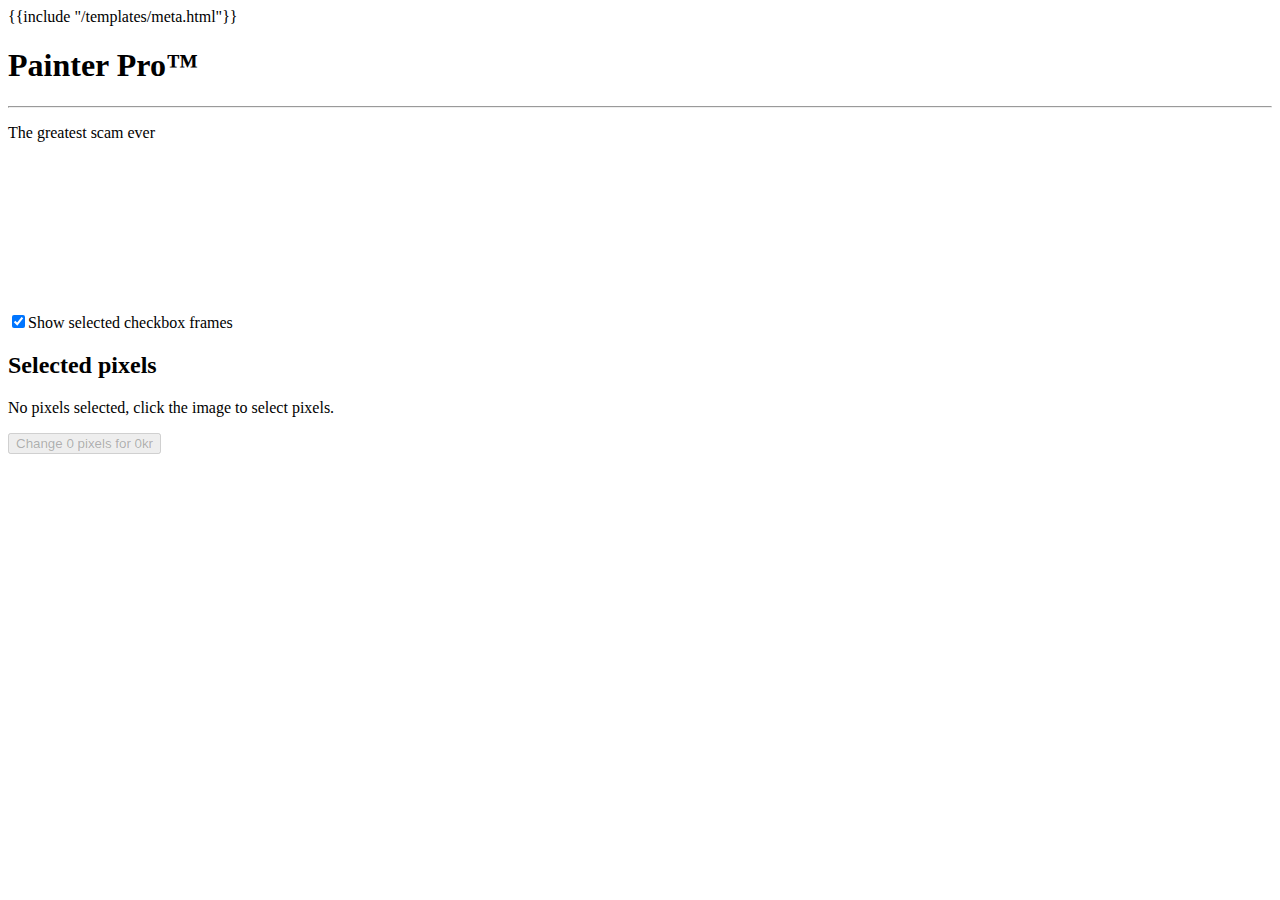
==== Website/index.html @ d71ce109 "Improved interface." ====
﻿<!DOCTYPE html>
<html lang="en">
<head>
{{include "/templates/meta.html"}}

	<title>Dave's fantastic website</title>

	<link rel="stylesheet" href="/style.css">
	<link rel="stylesheet" href="/layout.css">
	<link rel="stylesheet" href="/form.css">

	<script src="/script.js" type="module"></script>
</head>
<body>
	<main>
		<article>
			<h1>Painter Pro&trade;</h1>
			<hr>
			<p>The greatest scam ever</p>
			<div class="holder canvas">
				<img id="paintingImage" src="/assets/painting.png" style="display: none;">
				<canvas id="paintingCanvas"></canvas>
			</div>
			<input name="show" id="show" type="checkbox" checked><label for="show">Show selected checkbox frames</label>
			<h2>Selected pixels</h2>
			<form action="/index.html" method="post" autocomplete="off">
				<datalist id="colors">
					<option>#ff0000</option>
					<option>#ffff00</option>
					<option>#00ff00</option>
					<option>#00ffff</option>
					<option>#0000ff</option>
					<option>#ff00ff</option>
					<option>#ffffff</option>
					<option>#aaaaaa</option>
					<option>#000000</option>
				</datalist>
				<!-- The selected pixel box template to be cloned into the holder below. -->
				<fieldset id="selectedPixelTemplate" style="display: none;">
					<legend>Pixel</legend>
					<label for="x">X:</label>
					<input name="x" type="number" min="0">
					<label for="y">Y:</label>
					<input name="y" type="number" min="0">
					<br>
					<input name="color" type="color" list="colors" index="1">
				</fieldset>

				<div class="holder pixel" id="selectedPixelsHolder"></div>

				<p class="error" id="formError">No pixels selected, click the image to select pixels.</p>
				<input id="submitButton" type="submit" value="Change 0 pixels for 0kr" disabled>
			</form>
		</article>
	</main>
</body>
</html>
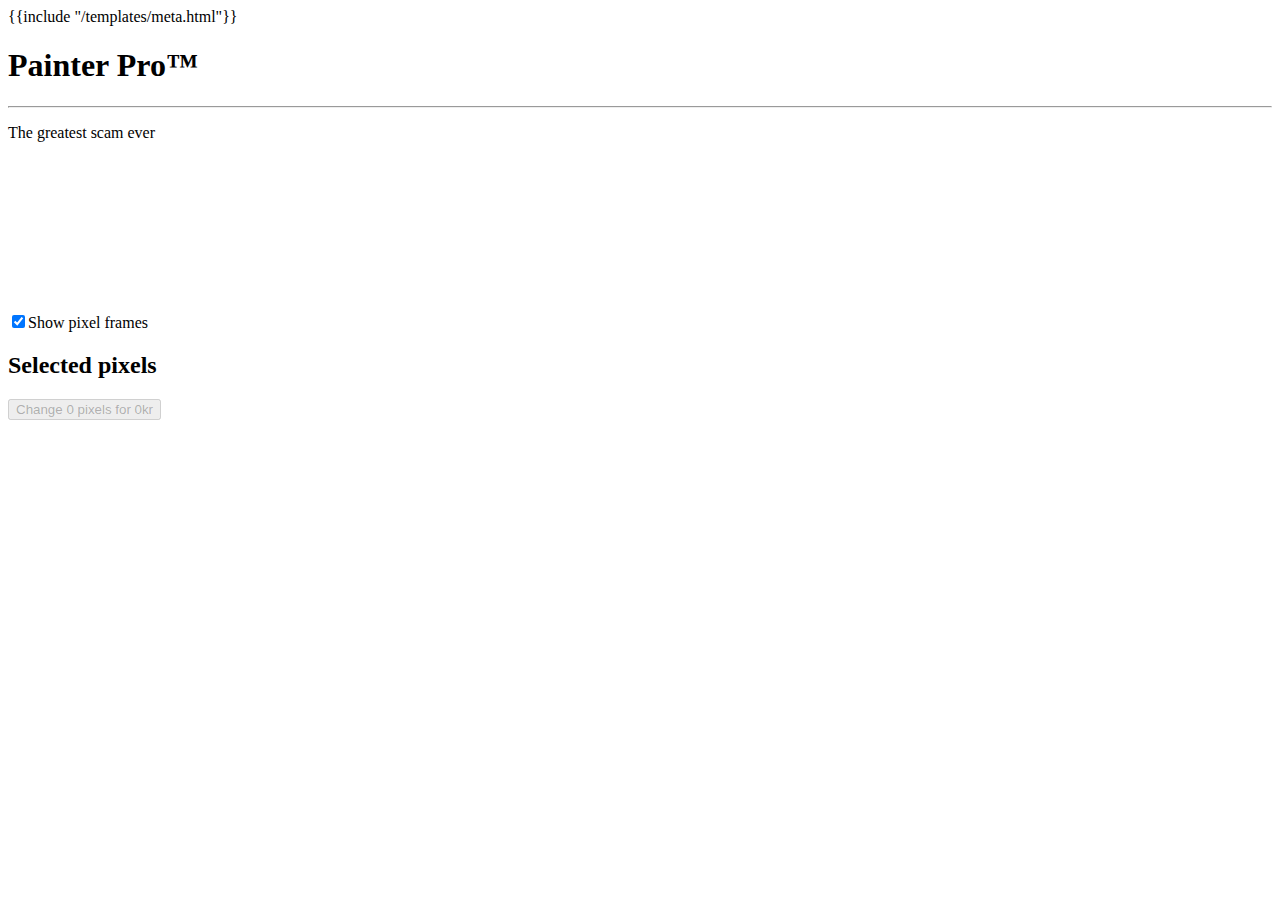
==== commit 9025d984: "Added more functionality to pixel selection." ====
--- a/Website/index.html
+++ b/Website/index.html
@@ -21,9 +21,12 @@
 				<img id="paintingImage" src="/assets/painting.png" style="display: none;">
 				<canvas id="paintingCanvas"></canvas>
 			</div>
-			<input name="show" id="show" type="checkbox" checked><label for="show">Show selected checkbox frames</label>
+			<input name="show" id="show" type="checkbox" checked><label for="show">Show pixel frames</label>
 			<h2>Selected pixels</h2>
 			<form action="/index.html" method="post" autocomplete="off">
+				<p class="error" id="errorText" style="display: none"></p>
+				<input id="submitButton" type="submit" value="Change 0 pixels for 0kr" disabled>
+
 				<datalist id="colors">
 					<option>#ff0000</option>
 					<option>#ffff00</option>
@@ -38,6 +41,9 @@
 				<!-- The selected pixel box template to be cloned into the holder below. -->
 				<fieldset id="selectedPixelTemplate" style="display: none;">
 					<legend>Pixel</legend>
+					<input type="button" name="select" value="Select">
+					<input type="button" name="remove" value="Remove">
+					<br>
 					<label for="x">X:</label>
 					<input name="x" type="number" min="0">
 					<label for="y">Y:</label>
@@ -45,11 +51,7 @@
 					<br>
 					<input name="color" type="color" list="colors" index="1">
 				</fieldset>
-
 				<div class="holder pixel" id="selectedPixelsHolder"></div>
-
-				<p class="error" id="formError">No pixels selected, click the image to select pixels.</p>
-				<input id="submitButton" type="submit" value="Change 0 pixels for 0kr" disabled>
 			</form>
 		</article>
 	</main>
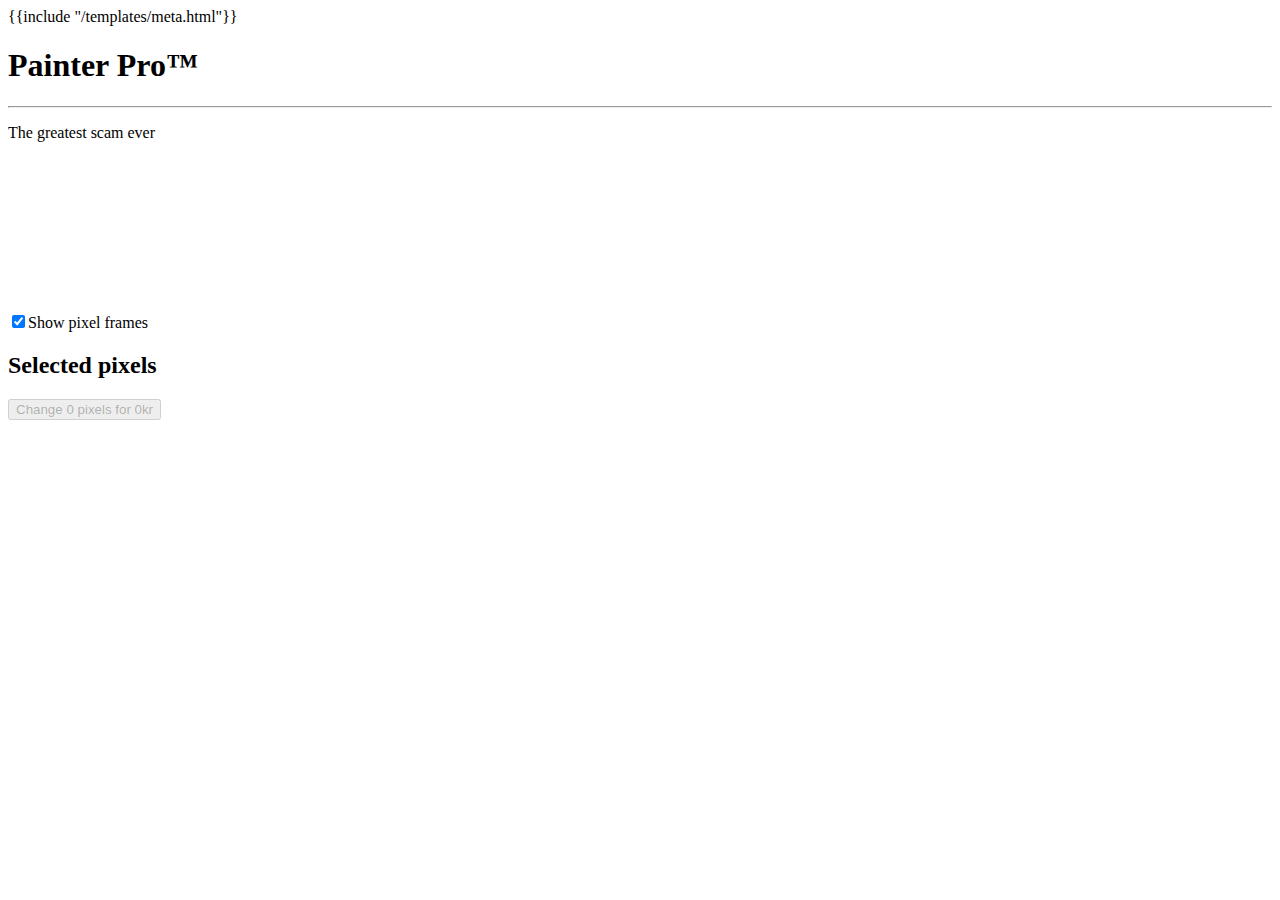
==== commit 69e576e8: "Added extra removal button and more colors." ====
--- a/Website/index.html
+++ b/Website/index.html
@@ -28,15 +28,21 @@
 				<input id="submitButton" type="submit" value="Change 0 pixels for 0kr" disabled>
 
 				<datalist id="colors">
-					<option>#ff0000</option>
-					<option>#ffff00</option>
-					<option>#00ff00</option>
-					<option>#00ffff</option>
-					<option>#0000ff</option>
-					<option>#ff00ff</option>
-					<option>#ffffff</option>
-					<option>#aaaaaa</option>
-					<option>#000000</option>
+					<option>#ff0000</option> <!-- Red -->
+					<option>#ffaa00</option> <!-- Orange -->
+					<option>#aa5500</option> <!-- Brown -->
+					<option>#ffff00</option> <!-- Yellow -->
+					<option>#00ff00</option> <!-- Green -->
+					<option>#00aa00</option> <!-- Dark green -->
+					<option>#00ffff</option> <!-- Cyan -->
+					<option>#00aaff</option> <!-- Light blue -->
+					<option>#0000ff</option> <!-- Blue -->
+					<option>#ffffff</option> <!-- White -->
+					<option>#ff00ff</option> <!-- Magenta -->
+					<option>#aa00ff</option> <!-- Purple -->
+					<option>#aaaaaa</option> <!-- Light grey -->
+					<option>#555555</option> <!-- Dark grey -->
+					<option>#000000</option> <!-- Black -->
 				</datalist>
 				<!-- The selected pixel box template to be cloned into the holder below. -->
 				<fieldset id="selectedPixelTemplate" style="display: none;">
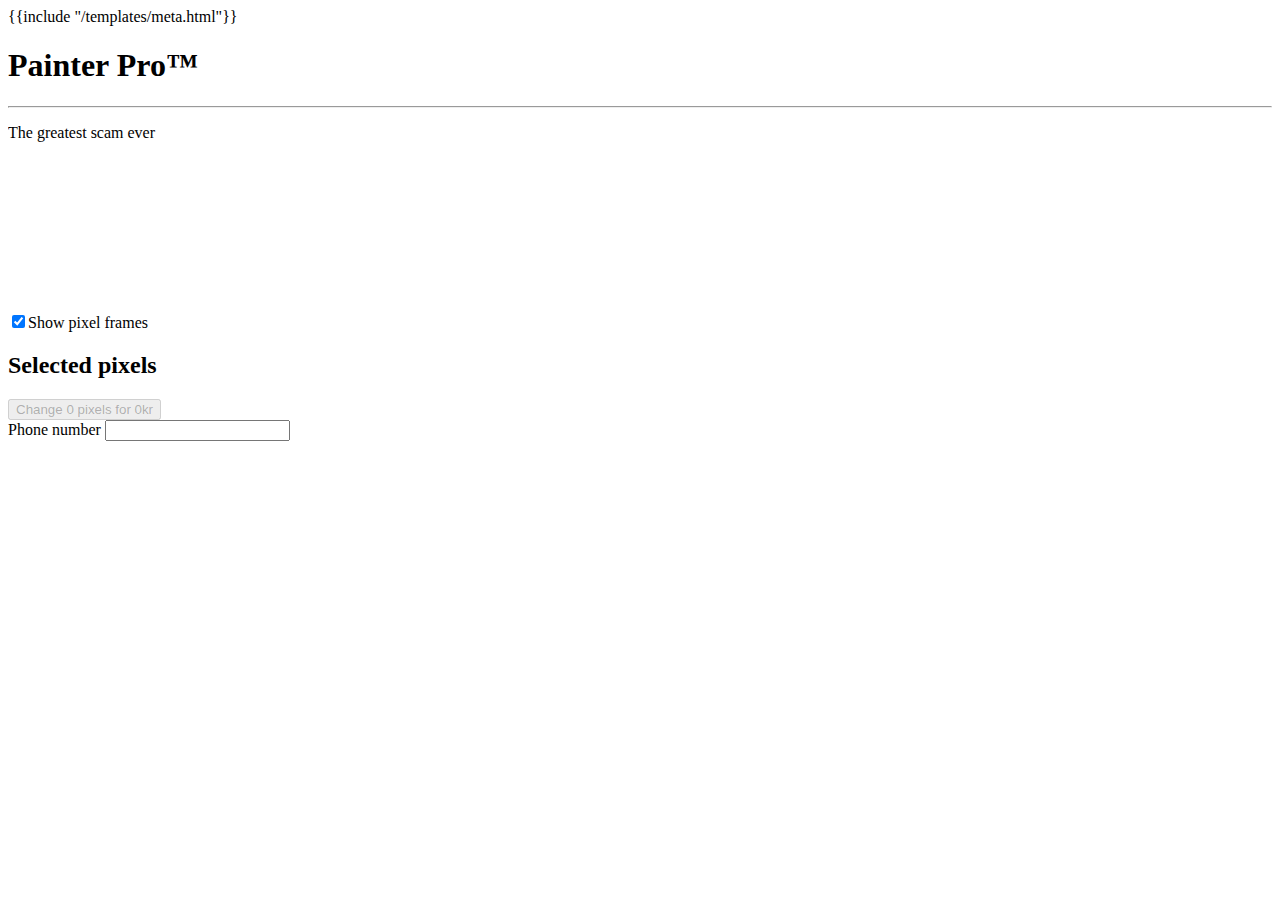
==== commit bb254620: "Started fixing post request handling." ====
--- a/Website/index.html
+++ b/Website/index.html
@@ -17,46 +17,52 @@
 			<h1>Painter Pro&trade;</h1>
 			<hr>
 			<p>The greatest scam ever</p>
+
+			<!-- All default colors. -->
+			<datalist id="colors">
+				<option>#ff0000</option> <!-- Red -->
+				<option>#ffaa00</option> <!-- Orange -->
+				<option>#aa5500</option> <!-- Brown -->
+				<option>#ffff00</option> <!-- Yellow -->
+				<option>#00ff00</option> <!-- Green -->
+				<option>#00aa00</option> <!-- Dark green -->
+				<option>#00ffff</option> <!-- Cyan -->
+				<option>#00aaff</option> <!-- Light blue -->
+				<option>#0000ff</option> <!-- Blue -->
+				<option>#ffffff</option> <!-- White -->
+				<option>#ff00ff</option> <!-- Magenta -->
+				<option>#aa00ff</option> <!-- Purple -->
+				<option>#aaaaaa</option> <!-- Light grey -->
+				<option>#555555</option> <!-- Dark grey -->
+				<option>#000000</option> <!-- Black -->
+			</datalist>
+
 			<div class="holder canvas">
 				<img id="paintingImage" src="/assets/painting.png" style="display: none;">
 				<canvas id="paintingCanvas"></canvas>
 			</div>
 			<input name="show" id="show" type="checkbox" checked><label for="show">Show pixel frames</label>
 			<h2>Selected pixels</h2>
+
+			<!-- The selected pixel box template to be cloned into the holder below. -->
+			<fieldset id="selectedPixelTemplate" style="display: none;">
+				<legend>Pixel</legend>
+				<input type="button" name="select" value="Select">
+				<input type="button" name="remove" value="Remove">
+				<br>
+				<label for="x">X:</label>
+				<input name="x" type="number" min="0">
+				<label for="y">Y:</label>
+				<input name="y" type="number" min="0">
+				<br>
+				<input name="color" type="color" list="colors" index="1">
+			</fieldset>
 			<form action="/index.html" method="post" autocomplete="off">
 				<p class="error" id="errorText" style="display: none"></p>
 				<input id="submitButton" type="submit" value="Change 0 pixels for 0kr" disabled>
-
-				<datalist id="colors">
-					<option>#ff0000</option> <!-- Red -->
-					<option>#ffaa00</option> <!-- Orange -->
-					<option>#aa5500</option> <!-- Brown -->
-					<option>#ffff00</option> <!-- Yellow -->
-					<option>#00ff00</option> <!-- Green -->
-					<option>#00aa00</option> <!-- Dark green -->
-					<option>#00ffff</option> <!-- Cyan -->
-					<option>#00aaff</option> <!-- Light blue -->
-					<option>#0000ff</option> <!-- Blue -->
-					<option>#ffffff</option> <!-- White -->
-					<option>#ff00ff</option> <!-- Magenta -->
-					<option>#aa00ff</option> <!-- Purple -->
-					<option>#aaaaaa</option> <!-- Light grey -->
-					<option>#555555</option> <!-- Dark grey -->
-					<option>#000000</option> <!-- Black -->
-				</datalist>
-				<!-- The selected pixel box template to be cloned into the holder below. -->
-				<fieldset id="selectedPixelTemplate" style="display: none;">
-					<legend>Pixel</legend>
-					<input type="button" name="select" value="Select">
-					<input type="button" name="remove" value="Remove">
-					<br>
-					<label for="x">X:</label>
-					<input name="x" type="number" min="0">
-					<label for="y">Y:</label>
-					<input name="y" type="number" min="0">
-					<br>
-					<input name="color" type="color" list="colors" index="1">
-				</fieldset>
+				<br>
+				<label for="phone">Phone number</label>
+				<input name="phone" type="tel" required>
 				<div class="holder pixel" id="selectedPixelsHolder"></div>
 			</form>
 		</article>
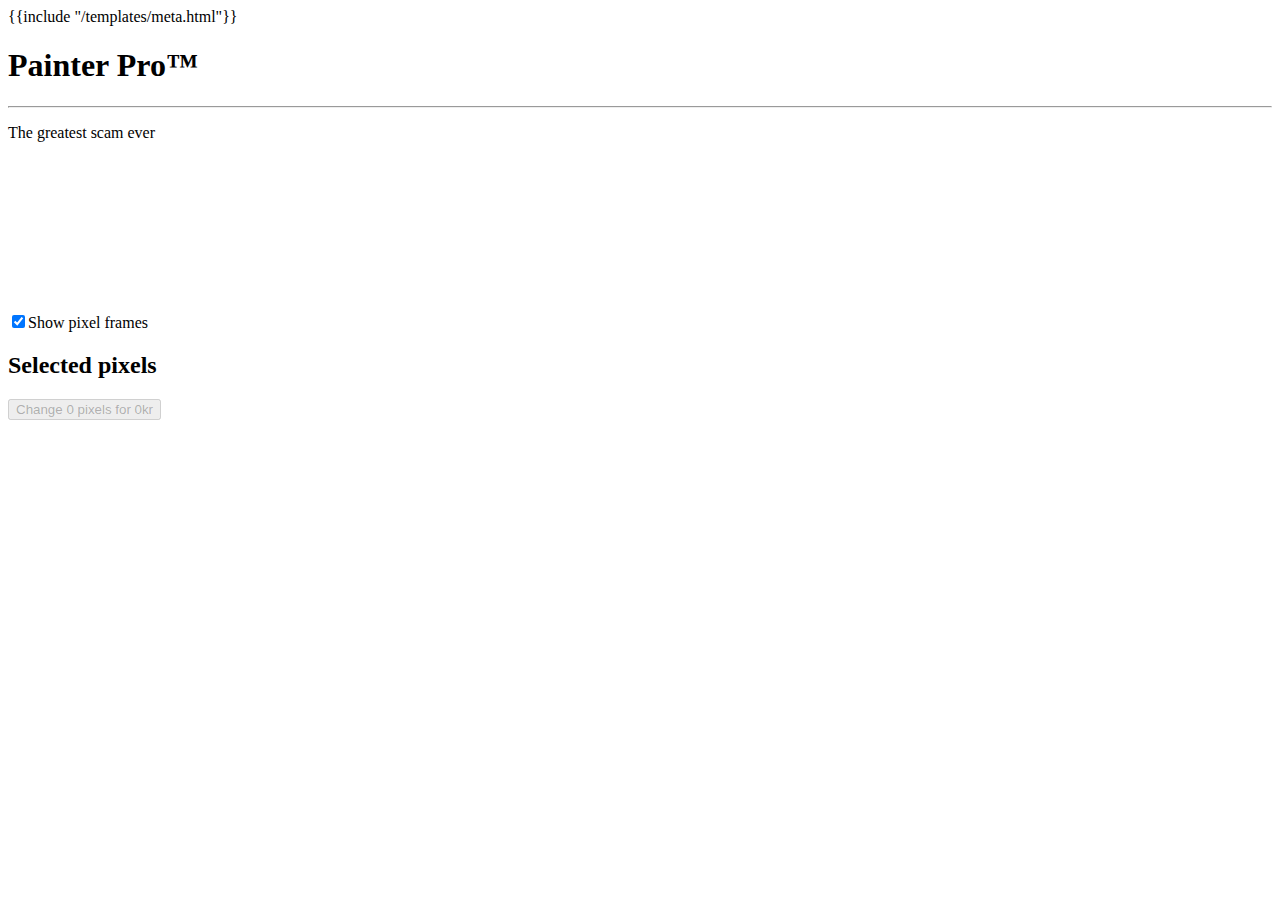
==== commit 18a66efa: "Changed port." ====
--- a/Website/index.html
+++ b/Website/index.html
@@ -60,9 +60,6 @@
 			<form action="/index.html" method="post" autocomplete="off">
 				<p class="error" id="errorText" style="display: none"></p>
 				<input id="submitButton" type="submit" value="Change 0 pixels for 0kr" disabled>
-				<br>
-				<label for="phone">Phone number</label>
-				<input name="phone" type="tel" required>
 				<div class="holder pixel" id="selectedPixelsHolder"></div>
 			</form>
 		</article>
